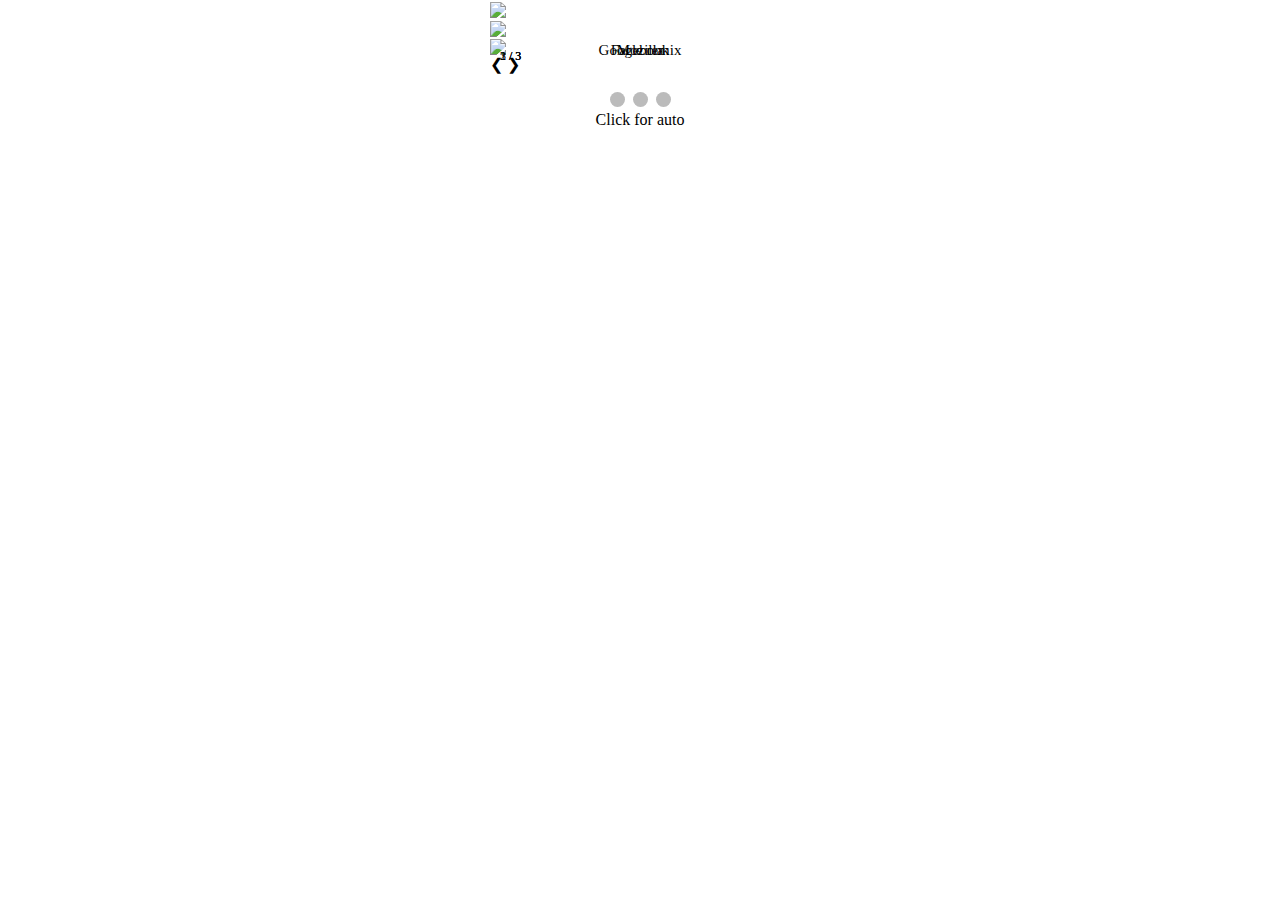
==== index.html @ 49d26c59 "Update index.html" ====
<!DOCTYPE html>
<html>
<head>
  <link rel="stylesheet" type="text/css" href="style.css">
</head>
<body>
  <div class="container">
    <div class="mySlides fade">
      <img src="https://i.imgur.com/qDM0xyb.png">
        <div class="numbertext">1 / 3</div>
      <div class="text">Mozilla</div>
    </div>

    <div class="mySlides fade">
      <img src="https://i.imgur.com/YipsQVj.png">
        <div class="numbertext">2 / 3</div>
      <div class="text">Facebook</div>
    </div>

    <div class="mySlides fade">
      <img src="https://i.imgur.com/mY78ole.png">
        <div class="numbertext">3 / 3</div>
      <div class="text">Google remix</div>
    </div>

    <a id="prevButton">&#10094;</a>
    <a id="nextButton">&#10095;</a>
  </div>

  <br>

  <div style="text-align:center">
    <span id="dot1" class="dot"></span>
    <span id="dot2" class="dot"></span>
    <span id="dot3" class="dot"></span>
    <br>
    <a id="auto">Click for auto</a>
  </div>


  <script src="https://ajax.googleapis.com/ajax/libs/jquery/3.3.1/jquery.min.js"></script>
  <script src="script.js"></script>

</body>
</html>
---- style.css ----
*{
  box-sizing: border-box
}

body{
  font-family: serif; margin:0
}

.mySlides fade{
  display: none
}

img{
  vertical-align: middle;
}

.container {
  max-width: 300px;
  position: relative;
  margin: auto;
}
/* Slide knapparna höger och vänster */
.prev, .next {
  cursor: pointer;
  position: absolute;
  top: 50%;
  width: auto;
  padding: 10px;
  margin-top: -22px;
  color: black;
  border-style: solid;
  border-width: 3px white;
  font-size: 20px;
  transition: 0.6s ease;
  border-radius: 3px;
}
/* Häger slide knapp */
.next {
  right: 0;
  border-radius: 3px 0 0 3px;
}
/* Hover över tillbaka och nästa bild knapparna */
.prev:hover, .next:hover {
  background-color: white;
}

/* Texten under bilden */
.text {
  color: black;
  font-size: 15px;
  padding: 10px 10px;
  position: absolute;
  bottom: 5px;
  width: 100%;
  text-align: center;
}
/* Text som förklarar bilden */
.numbertext {
  color: black;
  font-size: 12px;
  padding: 10px 10px;
  position: absolute;
  bottom: 0;

}
/* Prickar under bilden så man kan hoppa till en bild */
.dot {
  cursor: pointer;
  height: 15px;
  width: 15px;
  margin: 0 2px;
  background-color: #bbb;
  border-radius: 50%;
  display: inline-block;
}
/* när man trycker eller håller på slider knapp blir de svarta */
.active, .dot:hover {
  background-color: black;
}
/* För att fadea in bilderna ser bättre ut*/ 
.fade {
  -webkit-animation-name: fade;
  -webkit-animation-duration: 2.5s;
  animation-name: fade;
  animation-duration: 2.5s;
}

@-webkit-keyframes fade {
  from {opacity: .2} 
  to {opacity: 1}
}

@keyframes fade {
  from {opacity: .2} 
  to {opacity: 1}
}
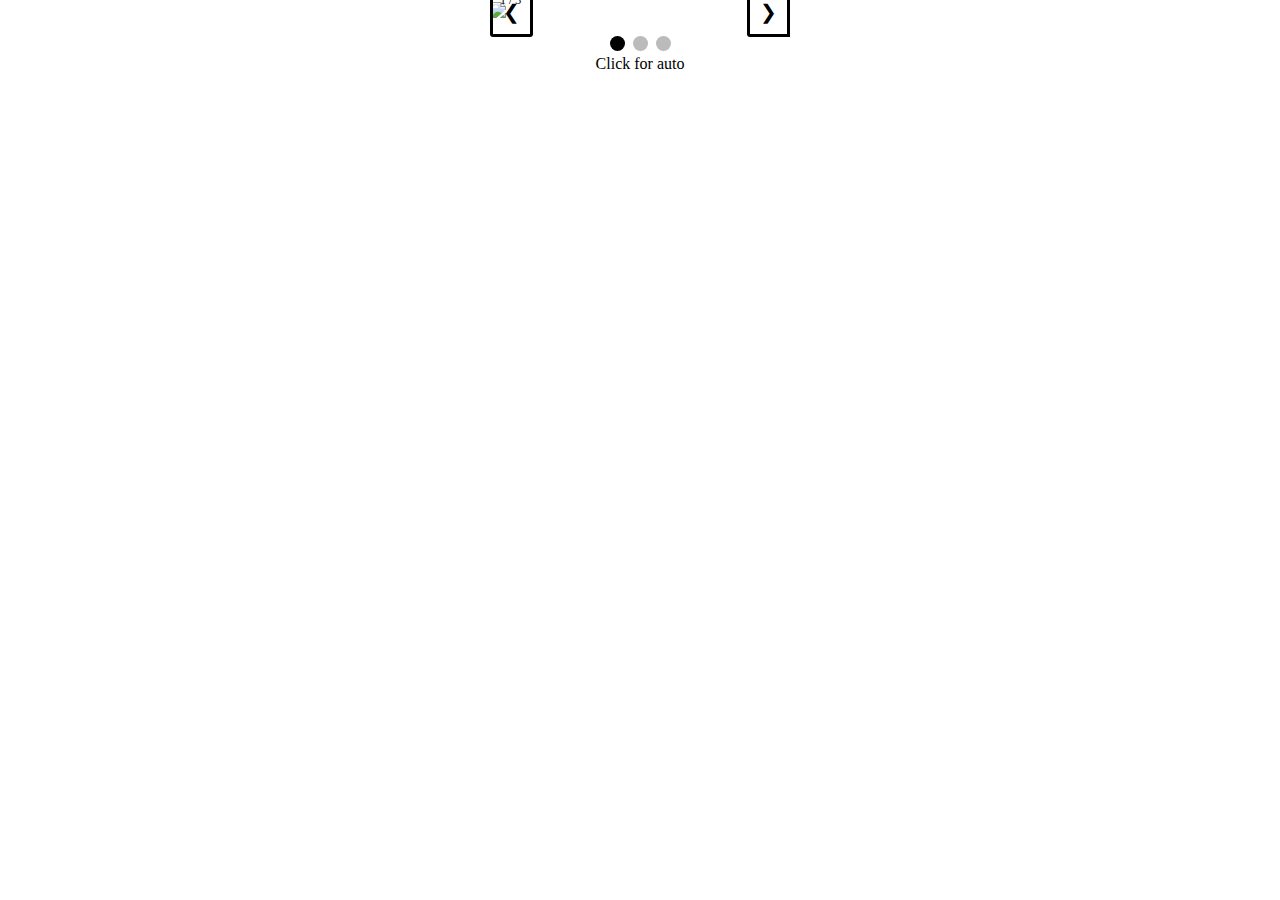
==== commit 479ec326: "Update index.html" ====
--- a/index.html
+++ b/index.html
@@ -39,7 +39,7 @@
 
 
   <script src="https://ajax.googleapis.com/ajax/libs/jquery/3.3.1/jquery.min.js"></script>
-  <script src="script.js"></script>
+  <script src="scripts.js"></script>
 
 </body>
 </html>
--- a/style.css
+++ b/style.css
@@ -3,7 +3,9 @@
 }
 
 body{
-  font-family: serif; margin:0
+  font-family: serif;
+  margin:0;
+/*  background-color: blue;*/
 }
 
 .mySlides fade{
@@ -20,7 +22,7 @@
   margin: auto;
 }
 /* Slide knapparna höger och vänster */
-.prev, .next {
+#prevButton, #nextButton {
   cursor: pointer;
   position: absolute;
   top: 50%;
@@ -35,12 +37,12 @@
   border-radius: 3px;
 }
 /* Häger slide knapp */
-.next {
+#nextButton {
   right: 0;
   border-radius: 3px 0 0 3px;
 }
 /* Hover över tillbaka och nästa bild knapparna */
-.prev:hover, .next:hover {
+#prevButton:hover, #nextButton:hover {
   background-color: white;
 }
 
@@ -77,7 +79,7 @@
 .active, .dot:hover {
   background-color: black;
 }
-/* För att fadea in bilderna ser bättre ut*/ 
+/* För att fadea in bilderna ser bättre ut*/
 .fade {
   -webkit-animation-name: fade;
   -webkit-animation-duration: 2.5s;
@@ -86,11 +88,11 @@
 }
 
 @-webkit-keyframes fade {
-  from {opacity: .2} 
+  from {opacity: .2}
   to {opacity: 1}
 }
 
 @keyframes fade {
-  from {opacity: .2} 
+  from {opacity: .2}
   to {opacity: 1}
 }
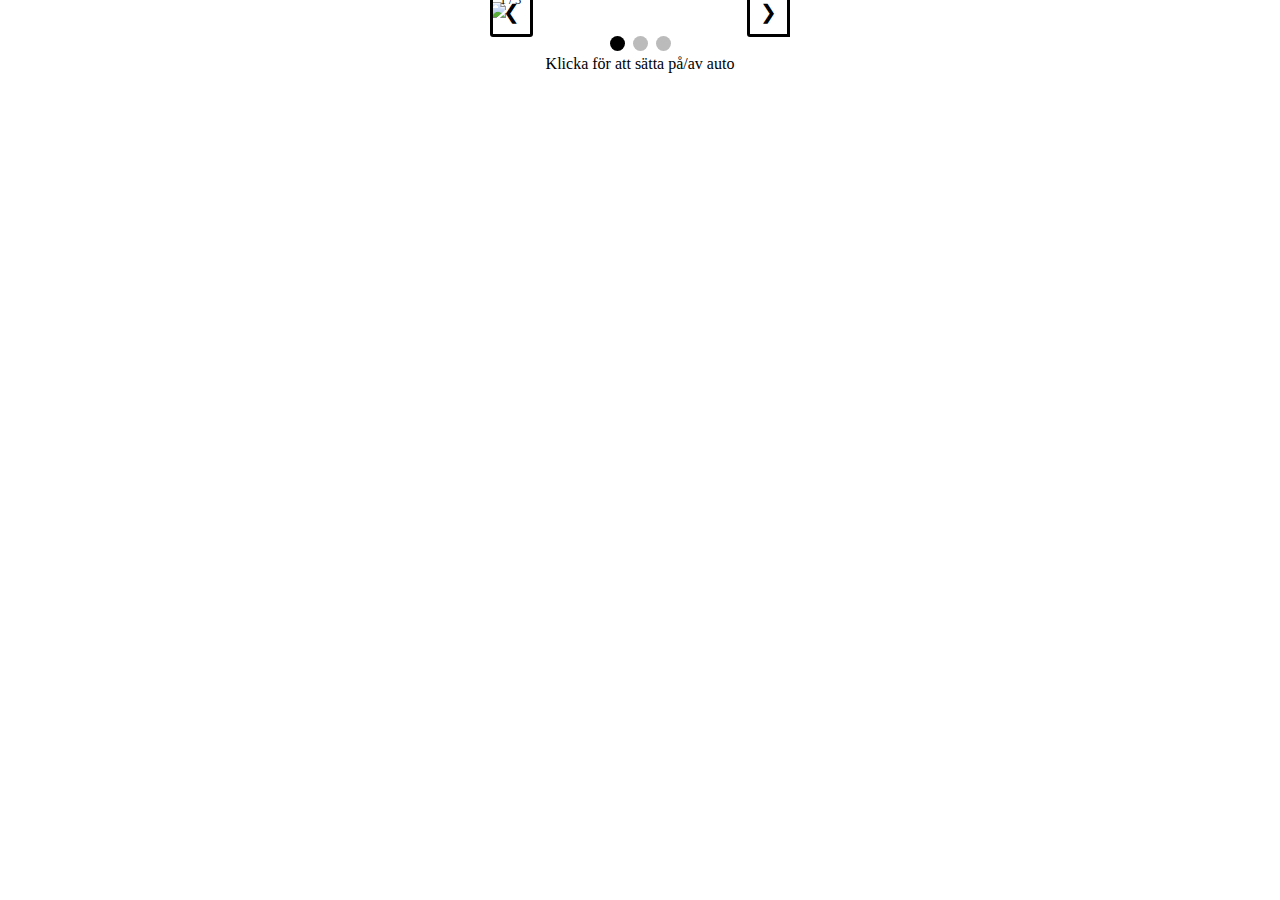
==== commit a9a78dc0: "Update index.html" ====
--- a/index.html
+++ b/index.html
@@ -34,7 +34,7 @@
     <span id="dot2" class="dot"></span>
     <span id="dot3" class="dot"></span>
     <br>
-    <a id="auto">Click for auto</a>
+    <a id="auto">Klicka för att sätta på/av auto</a>
   </div>
 
 
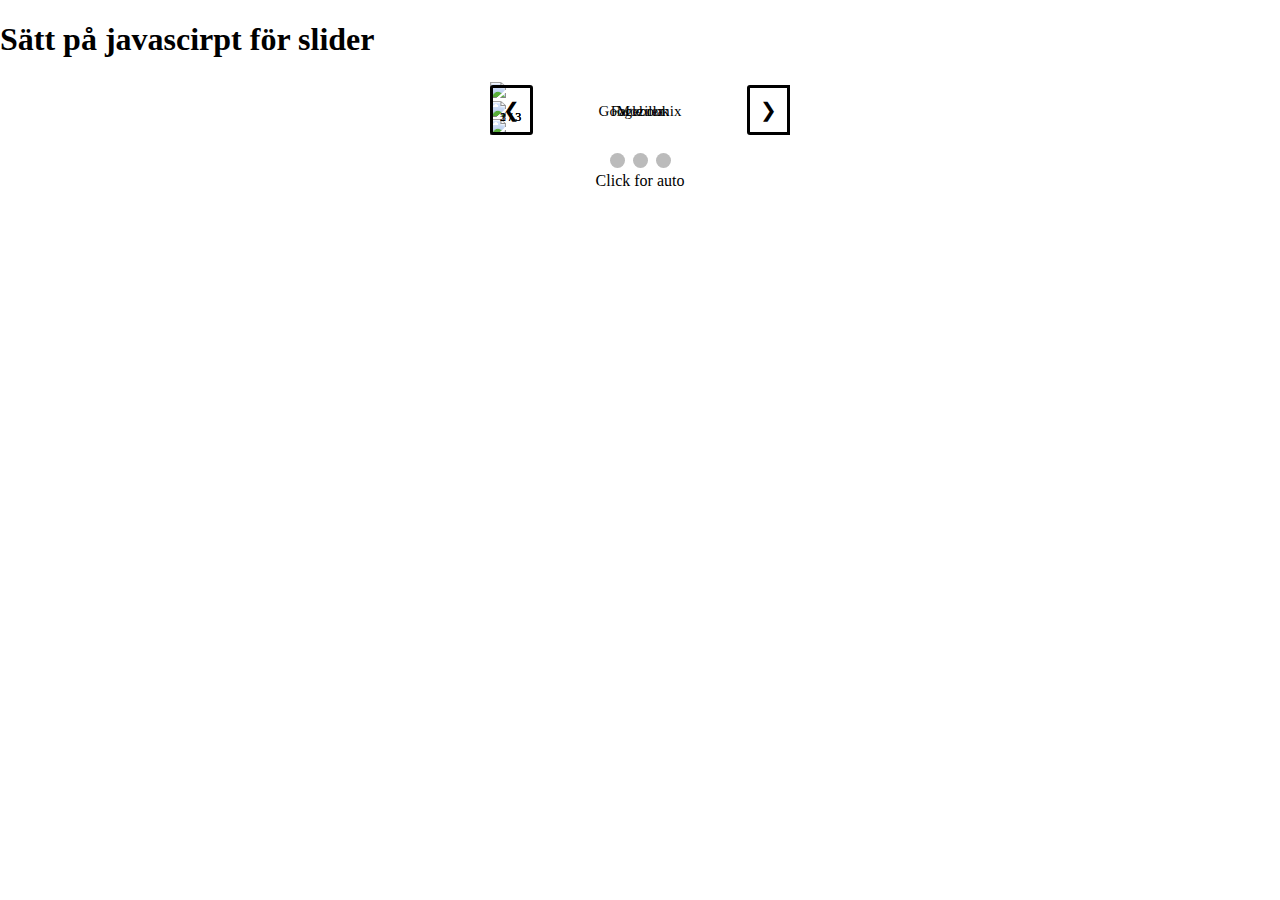
==== commit 56e0a5a0: "Update index.html" ====
--- a/index.html
+++ b/index.html
@@ -2,6 +2,8 @@
 <html>
 <head>
   <link rel="stylesheet" type="text/css" href="style.css">
+  <h1 id="jsoff">Sätt på javascirpt för slider</h1>
+  <meta charset="utf-8">
 </head>
 <body>
   <div class="container">
@@ -10,19 +12,16 @@
         <div class="numbertext">1 / 3</div>
       <div class="text">Mozilla</div>
     </div>
-
     <div class="mySlides fade">
       <img src="https://i.imgur.com/YipsQVj.png">
         <div class="numbertext">2 / 3</div>
       <div class="text">Facebook</div>
     </div>
-
     <div class="mySlides fade">
       <img src="https://i.imgur.com/mY78ole.png">
         <div class="numbertext">3 / 3</div>
       <div class="text">Google remix</div>
     </div>
-
     <a id="prevButton">&#10094;</a>
     <a id="nextButton">&#10095;</a>
   </div>
@@ -34,12 +33,11 @@
     <span id="dot2" class="dot"></span>
     <span id="dot3" class="dot"></span>
     <br>
-    <a id="auto">Klicka för att sätta på/av auto</a>
+    <a id="auto">Click for auto</a>
   </div>
 
-
   <script src="https://ajax.googleapis.com/ajax/libs/jquery/3.3.1/jquery.min.js"></script>
-  <script src="scripts.js"></script>
+  <script src="script.js"></script>
 
 </body>
 </html>
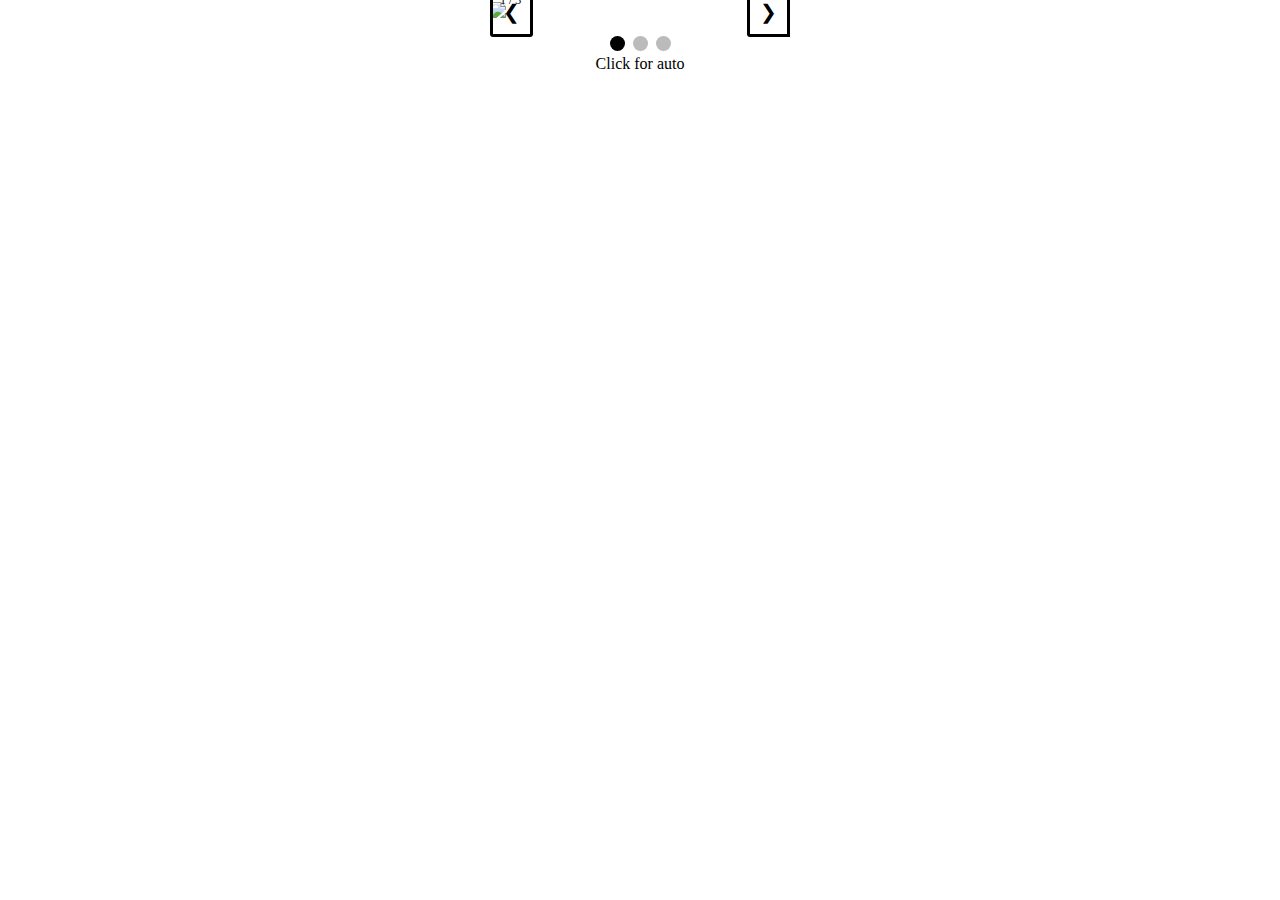
==== commit 081ad74d: "Update index.html" ====
--- a/index.html
+++ b/index.html
@@ -37,7 +37,7 @@
   </div>
 
   <script src="https://ajax.googleapis.com/ajax/libs/jquery/3.3.1/jquery.min.js"></script>
-  <script src="script.js"></script>
+  <script src="scripts.js"></script>
 
 </body>
 </html>
--- a/style.css
+++ b/style.css
@@ -1,7 +1,10 @@
 *{
-  box-sizing: border-box
+  box-sizing: border-box;
+  visibility:hidden;
 }
-
+#jsoff{
+  visibility: visible;
+}
 body{
   font-family: serif;
   margin:0;
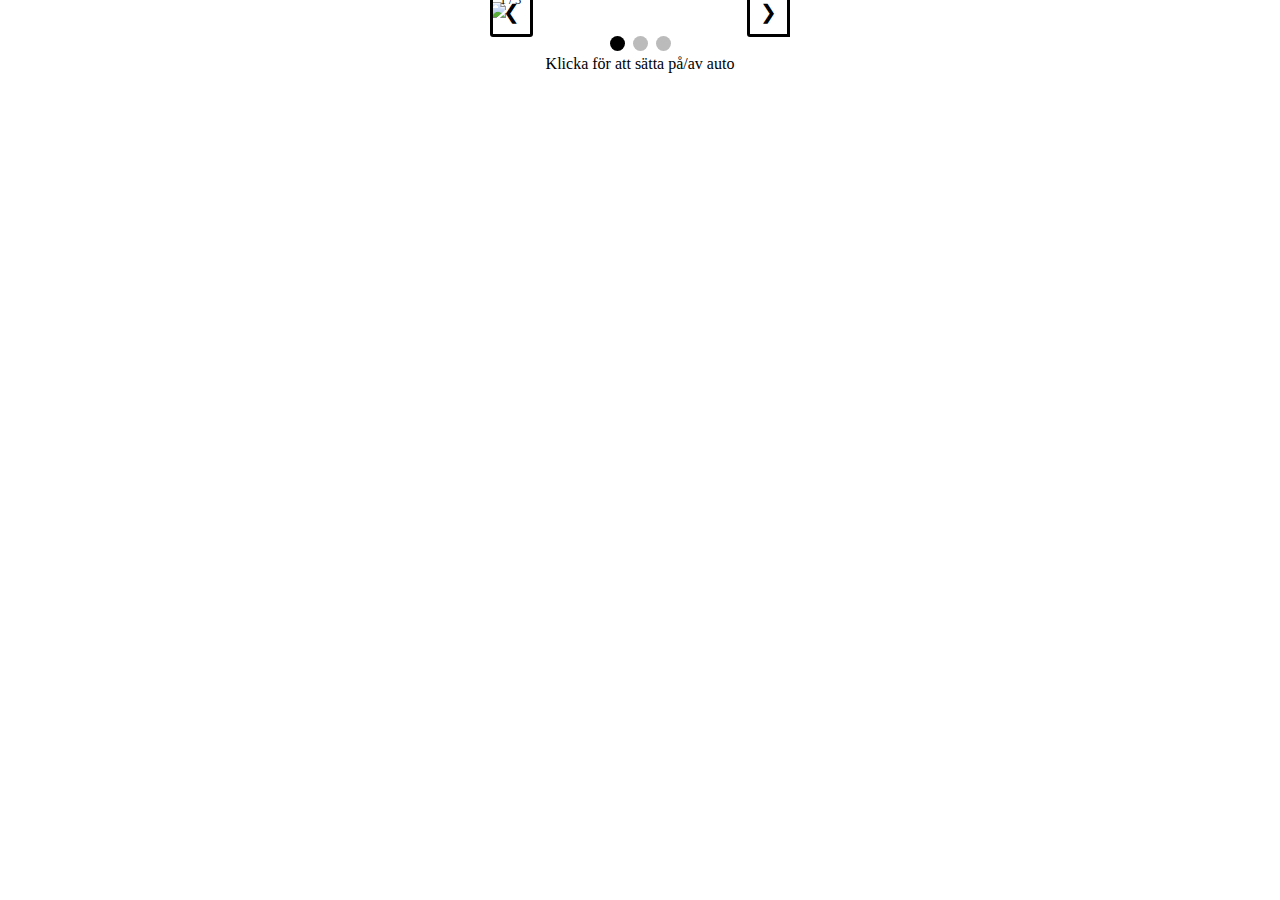
==== commit 22450b38: "Update index.html" ====
--- a/index.html
+++ b/index.html
@@ -33,7 +33,7 @@
     <span id="dot2" class="dot"></span>
     <span id="dot3" class="dot"></span>
     <br>
-    <a id="auto">Click for auto</a>
+    <a id="auto">Klicka för att sätta på/av auto</a>
   </div>
 
   <script src="https://ajax.googleapis.com/ajax/libs/jquery/3.3.1/jquery.min.js"></script>
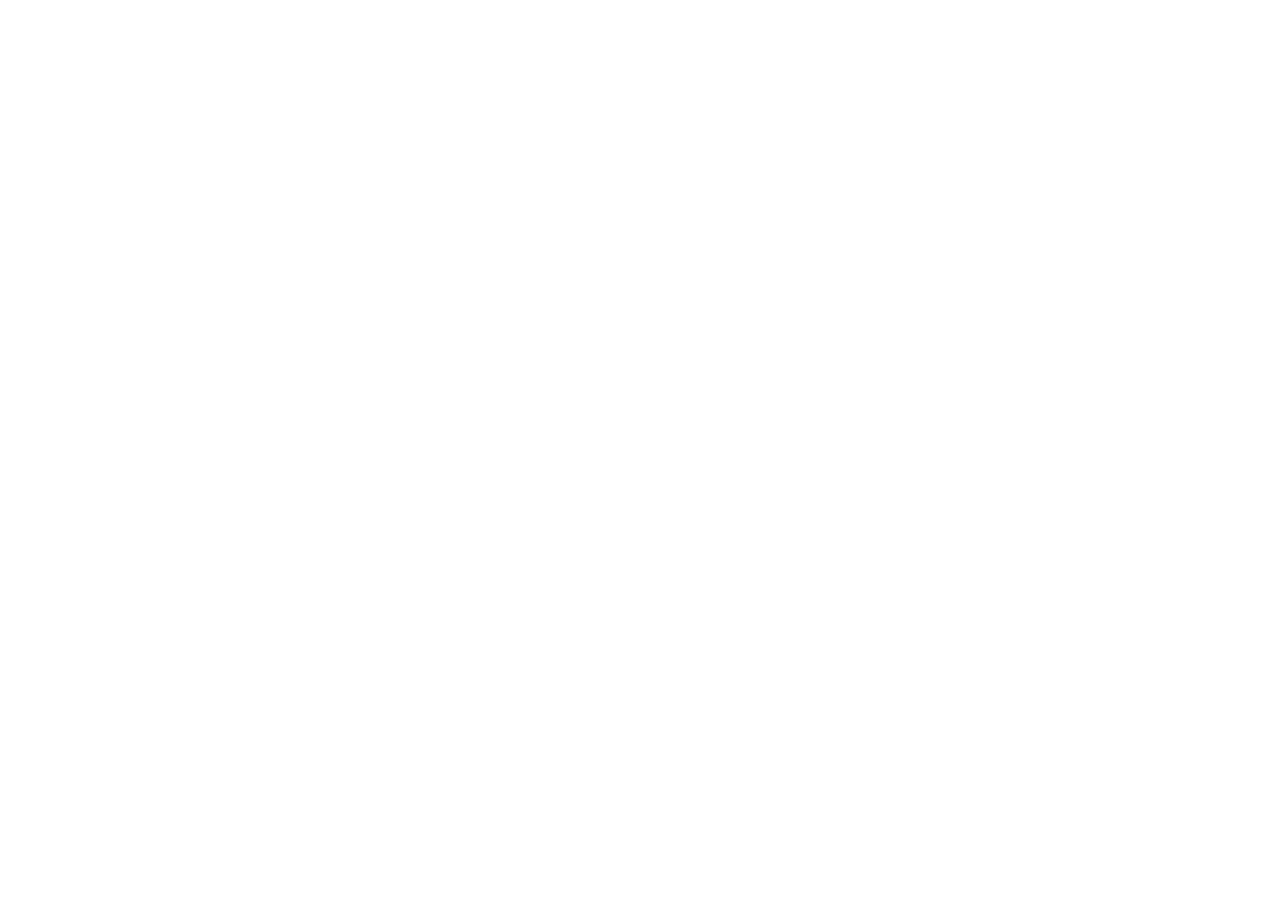
==== commit f7480fb2: "Update index.html" ====
--- a/index.html
+++ b/index.html
@@ -2,11 +2,14 @@
 <html>
 <head>
   <link rel="stylesheet" type="text/css" href="style.css">
-  <h1 id="jsoff">Sätt på javascirpt för slider</h1>
   <meta charset="utf-8">
 </head>
 <body>
   <div class="container">
+      <div class="jsoff">
+        <img class="jsoff" src="https://i.imgur.com/qDM0xyb.png">
+        <h1 class="jsoff">Sätt på javascript för slider</h1>
+      </div>
     <div class="mySlides fade">
       <img src="https://i.imgur.com/qDM0xyb.png">
         <div class="numbertext">1 / 3</div>
@@ -33,11 +36,11 @@
     <span id="dot2" class="dot"></span>
     <span id="dot3" class="dot"></span>
     <br>
-    <a id="auto">Klicka för att sätta på/av auto</a>
+    <a id="auto">Click for auto</a>
   </div>
 
   <script src="https://ajax.googleapis.com/ajax/libs/jquery/3.3.1/jquery.min.js"></script>
-  <script src="scripts.js"></script>
+  <script src="script.js"></script>
 
 </body>
 </html>
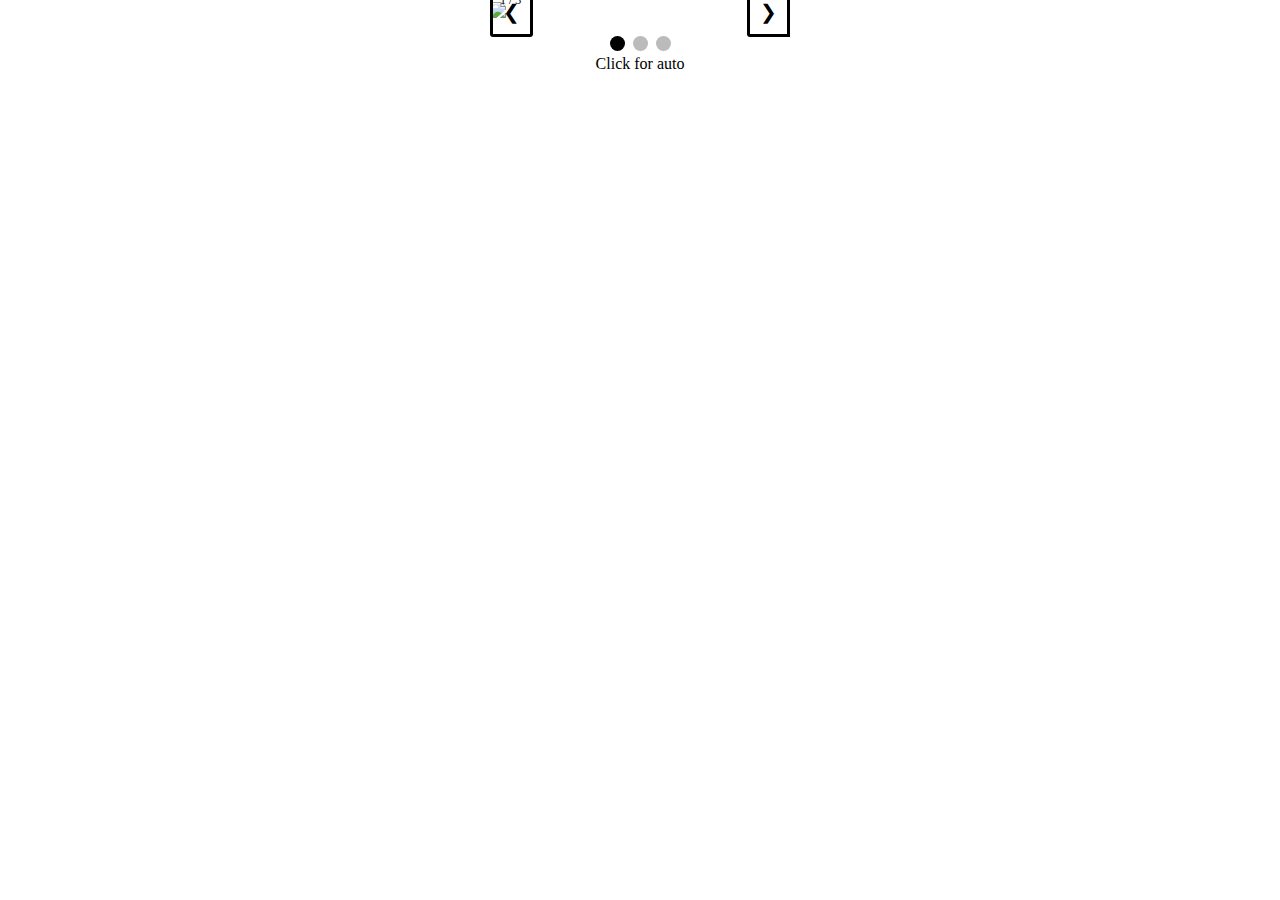
==== commit 42bbfa6b: "Update index.html" ====
--- a/index.html
+++ b/index.html
@@ -40,7 +40,7 @@
   </div>
 
   <script src="https://ajax.googleapis.com/ajax/libs/jquery/3.3.1/jquery.min.js"></script>
-  <script src="script.js"></script>
+  <script src="scripts.js"></script>
 
 </body>
 </html>
--- a/style.css
+++ b/style.css
@@ -2,13 +2,12 @@
   box-sizing: border-box;
   visibility:hidden;
 }
-#jsoff{
+.jsoff {
   visibility: visible;
 }
 body{
   font-family: serif;
   margin:0;
-/*  background-color: blue;*/
 }
 
 .mySlides fade{
